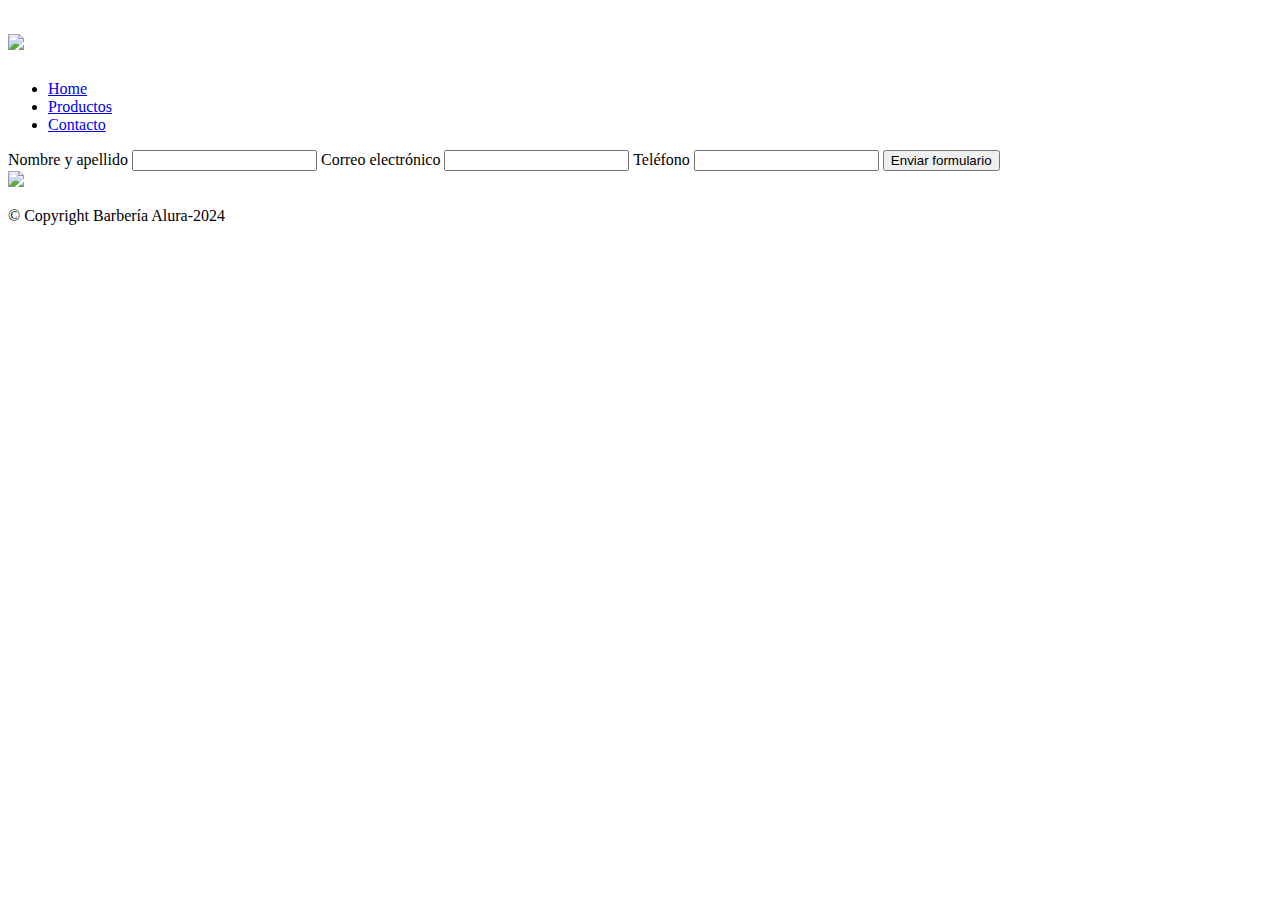
==== HTML5 y CSS3/Mi primera página web/contacto.html @ d420888a "Actualización inicio parte 3 del curso" ====
<!DOCTYPE html>
<html lang="en">
<head>
    <meta charset="UTF-8">
    <meta name="viewport" content="width=device-width, initial-scale=1.0">
    <title>Contacto - Barbería Alura</title>
    <link rel="stylesheet" href="/reset.css"/>
    <link rel="stylesheet" href="/style.css"/>
</head>
<body>
    <header>
        <div class="caja">
            <h1><img src="/imagenes/logo.png"></h1>
            <nav>
                <ul>
                    <li><a href="/index.html">Home</a></li>
                    <li><a href="/productos.html">Productos</a></li>
                    <li><a href="/contacto.html">Contacto</a></li>
                </ul>
            </nav>
        </div>
    </header>
    <main class="contacto">
        <form>
            <label for="nombreApellido">Nombre y apellido</label>
            <input type="text" id="nombreApellido">

            <label for="correoElectronico">Correo electrónico</label>
            <input type="email" id="correoElectronico">

            <label for="telefono">Teléfono</label>
            <input type="tel" id="telefono">

            <input type="submit" value="Enviar formulario">
        </form>
    </main>
    <footer>
        <img src="/imagenes/logo-blanco.png">
        <p class="copyright">&copy Copyright Barbería Alura-2024</p>
    </footer>    
</body>
</html>
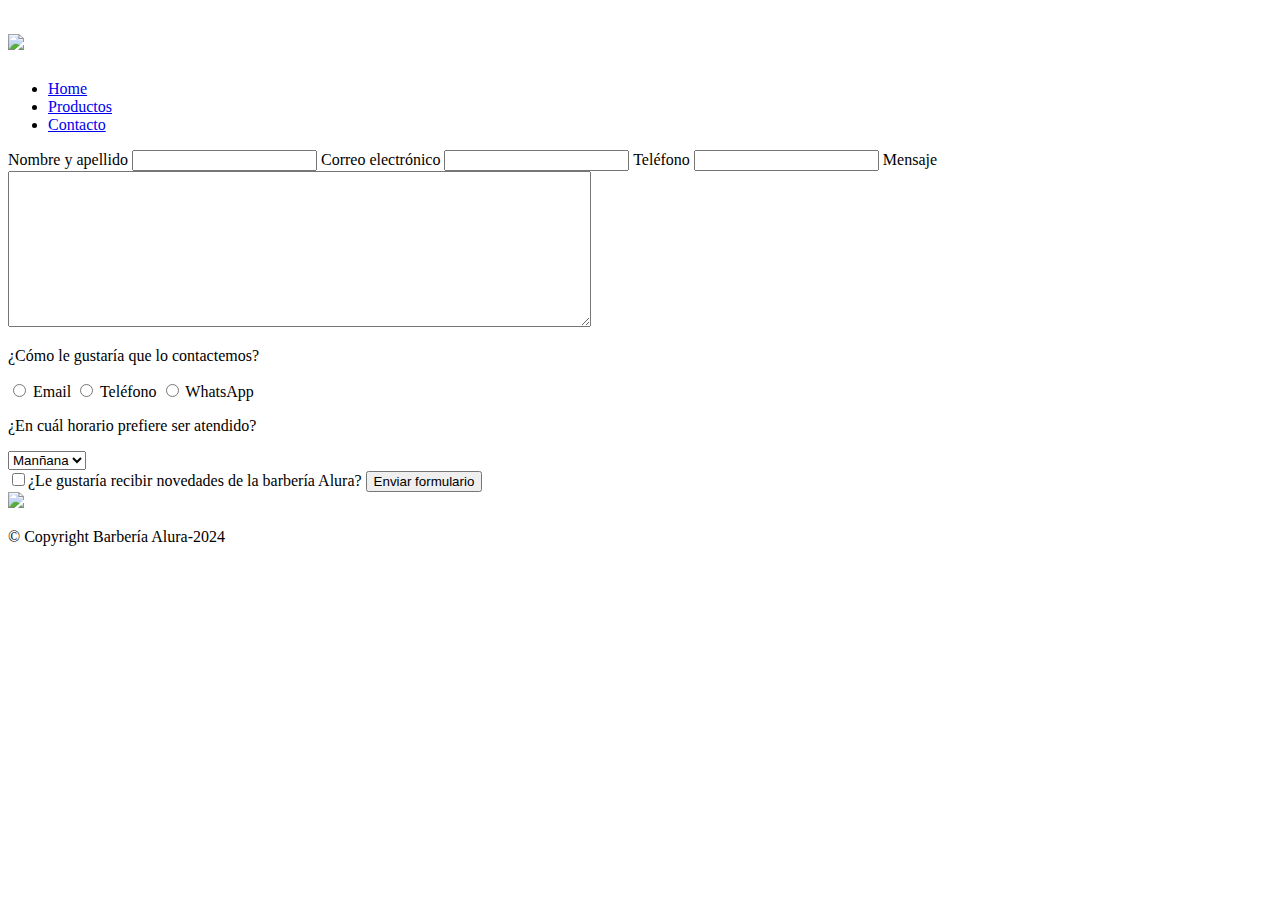
==== commit 33b29aad: "Actualización curso Parte 3" ====
--- a/HTML5 y CSS3/Mi primera página web/contacto.html
+++ b/HTML5 y CSS3/Mi primera página web/contacto.html
@@ -23,13 +23,41 @@
     <main class="contacto">
         <form>
             <label for="nombreApellido">Nombre y apellido</label>
-            <input type="text" id="nombreApellido">
+            <input type="text" id="nombreApellido" class="input-padre">
 
             <label for="correoElectronico">Correo electrónico</label>
-            <input type="email" id="correoElectronico">
+            <input type="email" id="correoElectronico" class="input-padre">
 
             <label for="telefono">Teléfono</label>
-            <input type="tel" id="telefono">
+            <input type="tel" id="telefono" class="input-padre">
+
+            <label for="mensaje">Mensaje</label>
+            <textarea cols="70" rows="10" id="mensaje" class="input-padre"></textarea>
+
+            <div>
+
+                <p>¿Cómo le gustaría que lo contactemos?</p>
+
+                <label for="radio-email"><input type="radio" name="contacto" value="email" id="radio-email"> Email</label>
+
+                <label for="radio-telefono"><input type="radio" name="contacto" value="telefono" id="radio-telefono"> Teléfono</label>
+                
+                <label for="radio-whatsapp"><input type="radio" name="contacto" value="whatsapp" id="radio-whatsapp"> WhatsApp</label>
+                
+            </div>
+
+            <div>
+
+                <p>¿En cuál horario prefiere ser atendido?</p>
+                <select>
+                    <option>Manñana</option>
+                    <option>Tarde</option>
+                    <option>Noche</option>
+                </select>
+
+            </div>
+
+            <label class="checkbox"><input type="checkbox">¿Le gustaría recibir novedades de la barbería Alura?</label>
 
             <input type="submit" value="Enviar formulario">
         </form>
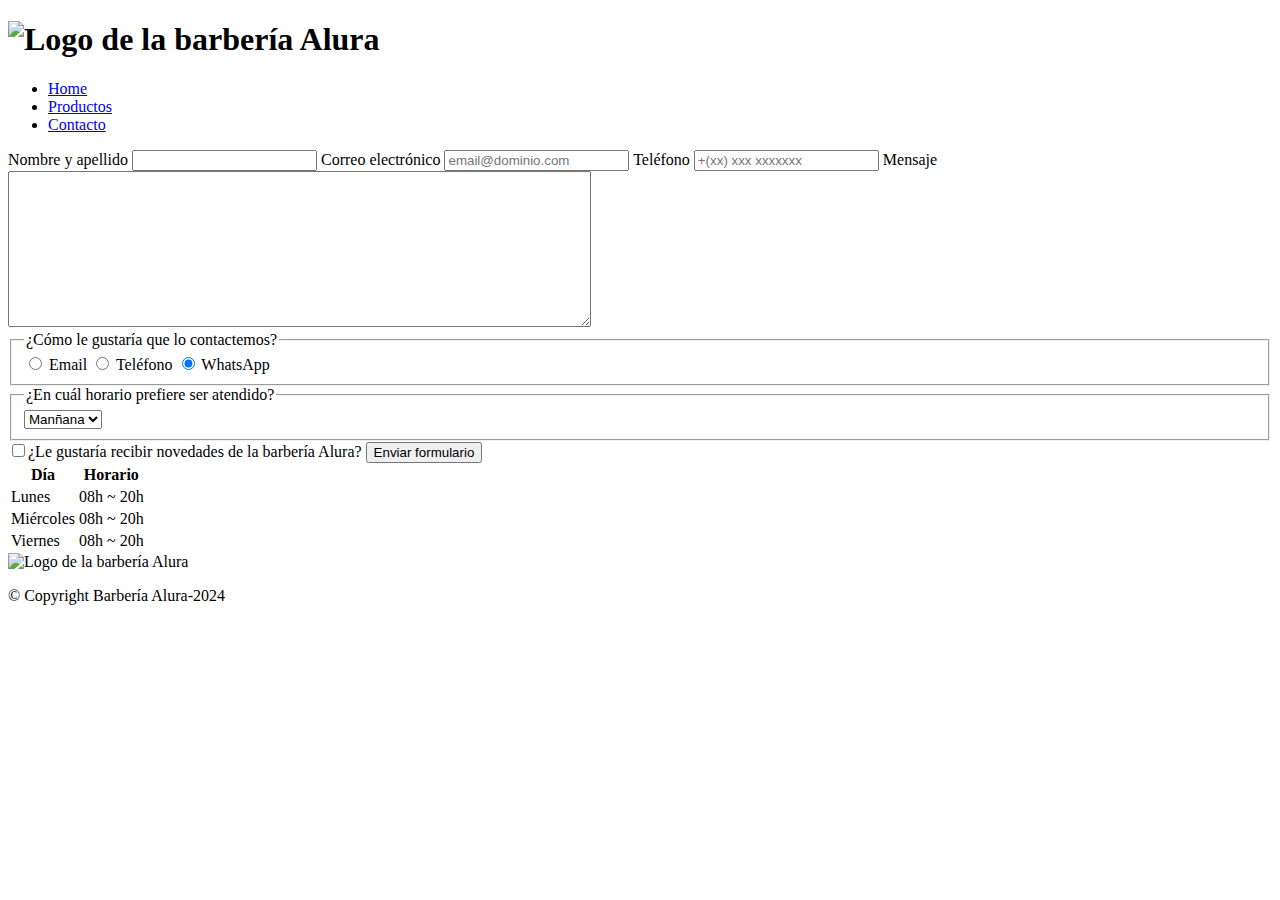
==== commit facf83be: "Finalización de curso Parte 3" ====
--- a/HTML5 y CSS3/Mi primera página web/contacto.html
+++ b/HTML5 y CSS3/Mi primera página web/contacto.html
@@ -10,7 +10,7 @@
 <body>
     <header>
         <div class="caja">
-            <h1><img src="/imagenes/logo.png"></h1>
+            <h1><img src="/imagenes/logo.png" alt="Logo de la barbería Alura"></h1>
             <nav>
                 <ul>
                     <li><a href="/index.html">Home</a></li>
@@ -23,47 +23,69 @@
     <main class="contacto">
         <form>
             <label for="nombreApellido">Nombre y apellido</label>
-            <input type="text" id="nombreApellido" class="input-padre">
+            <input type="text" id="nombreApellido" class="input-padre" required>
 
             <label for="correoElectronico">Correo electrónico</label>
-            <input type="email" id="correoElectronico" class="input-padre">
+            <input type="email" id="correoElectronico" class="input-padre" required placeholder="email@dominio.com">
 
             <label for="telefono">Teléfono</label>
-            <input type="tel" id="telefono" class="input-padre">
+            <input type="tel" id="telefono" class="input-padre" required placeholder="+(xx) xxx xxxxxxx">
 
             <label for="mensaje">Mensaje</label>
-            <textarea cols="70" rows="10" id="mensaje" class="input-padre"></textarea>
+            <textarea cols="70" rows="10" id="mensaje" class="input-padre" required></textarea>
 
-            <div>
+            <fieldset>
 
-                <p>¿Cómo le gustaría que lo contactemos?</p>
+                <legend>¿Cómo le gustaría que lo contactemos?</legend>
 
                 <label for="radio-email"><input type="radio" name="contacto" value="email" id="radio-email"> Email</label>
 
                 <label for="radio-telefono"><input type="radio" name="contacto" value="telefono" id="radio-telefono"> Teléfono</label>
                 
-                <label for="radio-whatsapp"><input type="radio" name="contacto" value="whatsapp" id="radio-whatsapp"> WhatsApp</label>
+                <label for="radio-whatsapp"><input type="radio" name="contacto" value="whatsapp" id="radio-whatsapp" checked> WhatsApp</label>
                 
-            </div>
+            </fieldset>
 
-            <div>
+            <fieldset>
 
-                <p>¿En cuál horario prefiere ser atendido?</p>
+                <legend>¿En cuál horario prefiere ser atendido?</legend>
                 <select>
                     <option>Manñana</option>
                     <option>Tarde</option>
                     <option>Noche</option>
                 </select>
 
-            </div>
+            </fieldset>
 
             <label class="checkbox"><input type="checkbox">¿Le gustaría recibir novedades de la barbería Alura?</label>
 
-            <input type="submit" value="Enviar formulario">
+            <input type="submit" value="Enviar formulario" class="enviar">
         </form>
+        <table>
+            <thead>
+                <tr>
+                    <th>Día</th>
+                    <th>Horario</th>
+                </tr>
+            </thead>
+            <tbody>
+                <tr>
+                    <td>Lunes</td>
+                    <td>08h ~ 20h</td>
+                </tr>
+                <tr>
+                    <td>Miércoles</td>
+                    <td>08h ~ 20h</td>
+                </tr>
+                <tr>
+                    <td>Viernes</td>
+                    <td>08h ~ 20h</td>
+                </tr>
+            </tbody>
+        </table>
     </main>
     <footer>
-        <img src="/imagenes/logo-blanco.png">
+        <img src="/imagenes/logo-blanco.png" alt="Logo de la barbería Alura">
         <p class="copyright">&copy Copyright Barbería Alura-2024</p>
     </footer>    
 </body>
